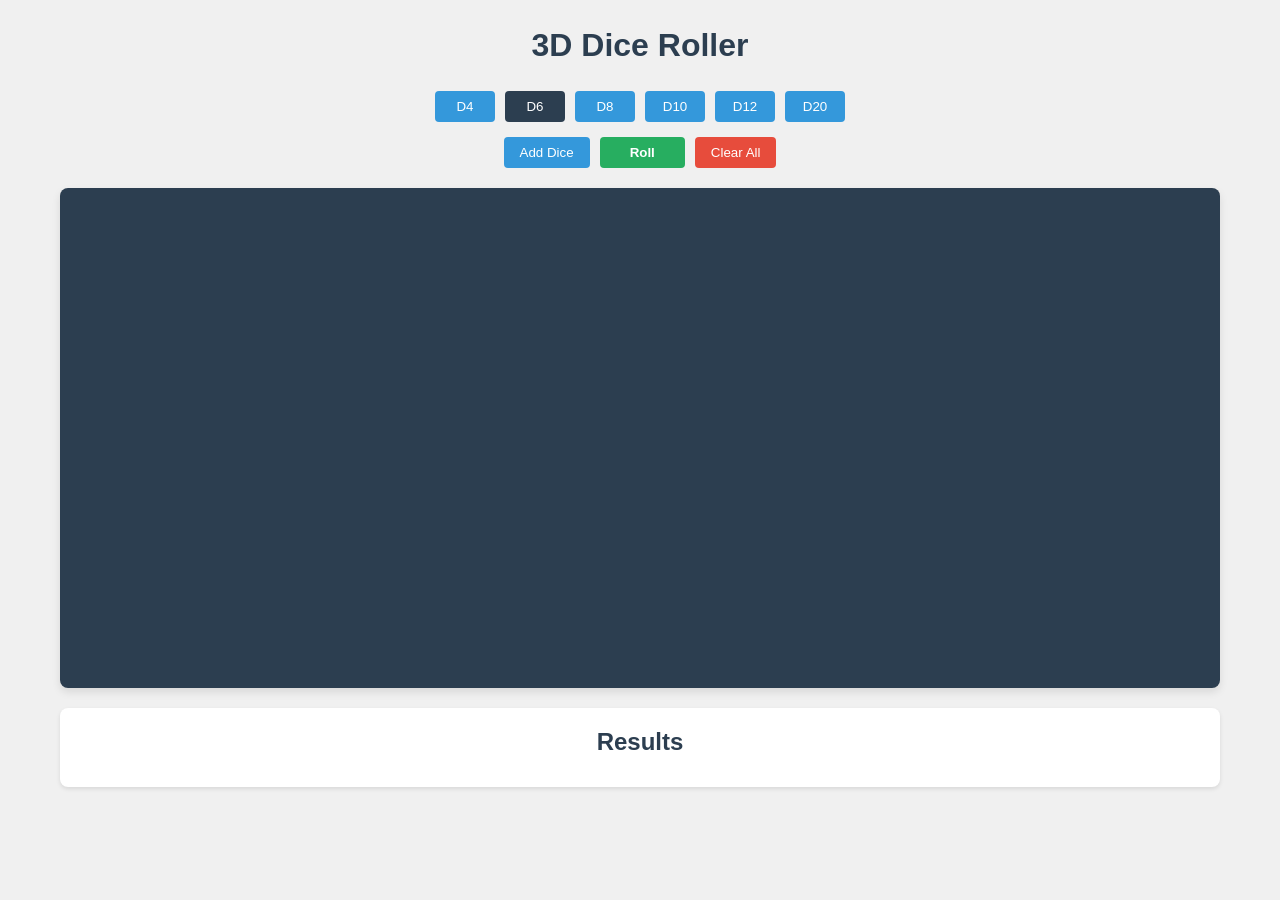
==== index.html @ 0d93bdd7 "first-commit some basic functions (some not working yet)" ====
<!DOCTYPE html>
<html lang="en">

<head>
    <meta charset="UTF-8">
    <meta name="viewport" content="width=device-width, initial-scale=1.0">
    <title>3D Dice Roller</title>
    <link rel="stylesheet" href="styles.css">
</head>

<body>
    <div class="container">
        <header>
            <h1>3D Dice Roller</h1>
        </header>

        <div class="controls">
            <div class="dice-selector">
                <button id="d4-btn" class="dice-btn">D4</button>
                <button id="d6-btn" class="dice-btn active">D6</button>
                <button id="d8-btn" class="dice-btn">D8</button>
                <button id="d10-btn" class="dice-btn">D10</button>
                <button id="d12-btn" class="dice-btn">D12</button>
                <button id="d20-btn" class="dice-btn">D20</button>
            </div>
            <div class="action-buttons">
                <button id="add-dice-btn">Add Dice</button>
                <button id="roll-btn">Roll</button>
                <button id="clear-btn">Clear All</button>
            </div>
        </div>

        <div class="canvas-container">
            <canvas id="gl-canvas">
                Your browser does not support WebGL
            </canvas>
            <div id="webgl-error" style="display: none; color: red; padding: 20px; text-align: center;">
                <h3>WebGL Support Error</h3>
                <p>Your browser doesn't support WebGL. Please try the following:</p>
                <ul style="text-align: left; display: inline-block;">
                    <li>Update your browser to the latest version</li>
                    <li>Enable hardware acceleration in your browser settings</li>
                    <li>Update your graphics card drivers</li>
                    <li>Try a different browser (Chrome, Firefox, or Safari)</li>
                </ul>
            </div>
        </div>

        <div class="results">
            <h2>Results</h2>
            <div id="results-display"></div>
        </div>
    </div>

    <!-- Shader programs -->
    <script id="vertex-shader" type="x-shader/x-vertex">
        attribute vec4 vPosition;
        attribute vec4 vNormal;
        attribute vec2 vTexCoord;
        
        varying vec3 fNormal;
        varying vec3 fPosition;
        varying vec2 fTexCoord;
        
        uniform mat4 modelViewMatrix;
        uniform mat4 projectionMatrix;
        
        void main() {
            fNormal = normalize((modelViewMatrix * vNormal).xyz);
            fPosition = (modelViewMatrix * vPosition).xyz;
            fTexCoord = vTexCoord;
            
            gl_Position = projectionMatrix * modelViewMatrix * vPosition;
        }
    </script>

    <script id="fragment-shader" type="x-shader/x-fragment">
        precision mediump float;
    
        varying vec3 fNormal;
        varying vec3 fPosition;
        varying vec2 fTexCoord;
    
        uniform vec4 ambientProduct, diffuseProduct, specularProduct;
        uniform float shininess;
        uniform vec4 lightPosition;
        uniform sampler2D texture;
        uniform bool useTexture;
    
        void main() {
            vec3 L = normalize(lightPosition.xyz - fPosition);
            vec3 E = normalize(-fPosition);
            vec3 H = normalize(L + E);
            vec3 N = normalize(fNormal);
    
            vec4 ambient = ambientProduct;
            float Kd = max(dot(L, N), 0.0);
            vec4 diffuse = Kd * diffuseProduct;
            float Ks = pow(max(dot(N, H), 0.0), shininess);
            vec4 specular = Ks * specularProduct;
    
            if (dot(L, N) < 0.0) {
                specular = vec4(0.0, 0.0, 0.0, 1.0);
            }
    
            vec4 color = ambient + diffuse + specular;
            color.a = 1.0;
    
            if (useTexture) {
                vec4 texColor = texture2D(texture, fTexCoord);
                color = color * texColor;
            }
    
            gl_FragColor = color;
        }
    </script>

    <!-- Common library scripts -->
    <script src="Common/initShaders2.js"></script>
    <script src="Common/MV.js"></script>
    <script src="Common/flatten.js"></script>
    <script src="Common/utility.js"></script>

    <!-- Application scripts -->
    <script src="js/dice-models.js"></script>
    <script src="js/physics.js"></script>
    <script src="js/texture-manager.js"></script>
    <script src="js/dice-roller.js"></script>
    <script src="js/app.js"></script>
</body>

</html>
---- styles.css ----
* {
    margin: 0;
    padding: 0;
    box-sizing: border-box;
}

body {
    font-family: 'Arial', sans-serif;
    background-color: #f0f0f0;
    color: #333;
    line-height: 1.6;
}

.container {
    max-width: 1200px;
    margin: 0 auto;
    padding: 20px;
}

header {
    text-align: center;
    margin-bottom: 20px;
}

h1 {
    color: #2c3e50;
}

.controls {
    display: flex;
    flex-direction: column;
    gap: 15px;
    margin-bottom: 20px;
}

.dice-selector, .action-buttons {
    display: flex;
    justify-content: center;
    gap: 10px;
    flex-wrap: wrap;
}

button {
    padding: 8px 16px;
    background-color: #3498db;
    color: white;
    border: none;
    border-radius: 4px;
    cursor: pointer;
    transition: background-color 0.3s;
}

button:hover {
    background-color: #2980b9;
}

button:active {
    transform: scale(0.98);
}

.dice-btn {
    width: 60px;
}

.dice-btn.active {
    background-color: #2c3e50;
}

#roll-btn {
    background-color: #27ae60;
    padding: 8px 30px;
    font-weight: bold;
}

#roll-btn:hover {
    background-color: #219653;
}

#clear-btn {
    background-color: #e74c3c;
}

#clear-btn:hover {
    background-color: #c0392b;
}

.canvas-container {
    width: 100%;
    height: 500px;
    background-color: #2c3e50;
    margin-bottom: 20px;
    border-radius: 8px;
    overflow: hidden;
    box-shadow: 0 4px 8px rgba(0, 0, 0, 0.1);
}

#gl-canvas {
    width: 100%;
    height: 100%;
    display: block;
}

.results {
    background-color: white;
    padding: 15px;
    border-radius: 8px;
    box-shadow: 0 2px 4px rgba(0, 0, 0, 0.1);
}

.results h2 {
    color: #2c3e50;
    margin-bottom: 10px;
    text-align: center;
}

#results-display {
    display: flex;
    flex-wrap: wrap;
    gap: 15px;
    justify-content: center;
}

.dice-result {
    display: flex;
    flex-direction: column;
    align-items: center;
    padding: 10px;
    background-color: #f8f9fa;
    border-radius: 4px;
    min-width: 60px;
}

.dice-type {
    font-size: 0.8em;
    color: #7f8c8d;
}

.dice-value {
    font-size: 1.5em;
    font-weight: bold;
    color: #2c3e50;
}

@media (max-width: 768px) {
    .canvas-container {
        height: 400px;
    }
    
    .controls {
        gap: 10px;
    }
    
    button {
        padding: 6px 12px;
    }
}
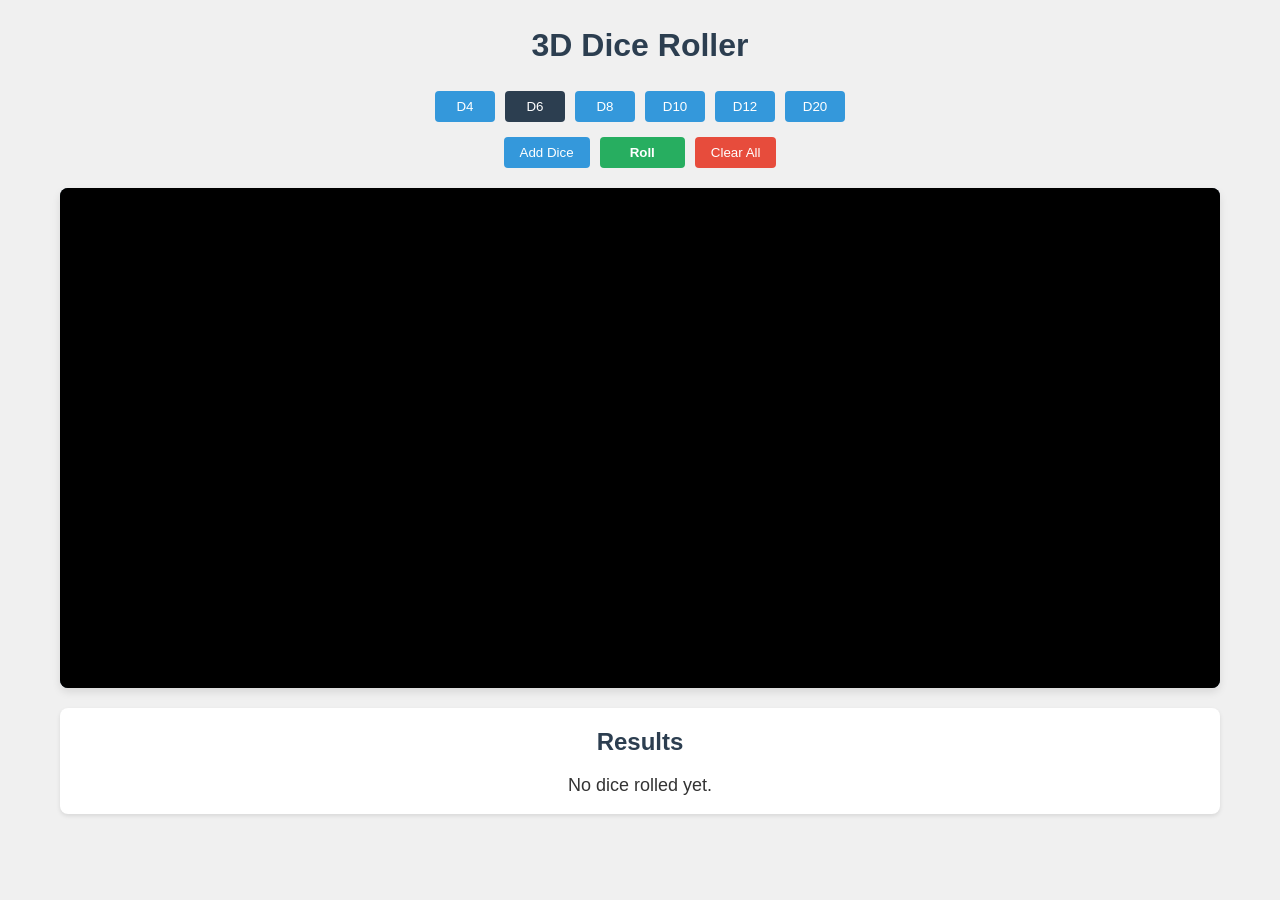
==== commit 3e740d3d: "second" ====
--- a/index.html
+++ b/index.html
@@ -54,23 +54,25 @@
 
     <!-- Shader programs -->
     <script id="vertex-shader" type="x-shader/x-vertex">
-        attribute vec4 vPosition;
-        attribute vec4 vNormal;
+        attribute vec3 vPosition; // Changed to vec3
+        attribute vec3 vNormal;   // Changed to vec3
         attribute vec2 vTexCoord;
-        
+    
         varying vec3 fNormal;
         varying vec3 fPosition;
         varying vec2 fTexCoord;
-        
+    
         uniform mat4 modelViewMatrix;
         uniform mat4 projectionMatrix;
-        
+    
         void main() {
-            fNormal = normalize((modelViewMatrix * vNormal).xyz);
-            fPosition = (modelViewMatrix * vPosition).xyz;
+            vec4 pos = vec4(vPosition, 1.0); // Convert vec3 to vec4
+            vec4 norm = vec4(vNormal, 0.0);  // Convert vec3 to vec4
+            fNormal = normalize((modelViewMatrix * norm).xyz);
+            fPosition = (modelViewMatrix * pos).xyz;
             fTexCoord = vTexCoord;
-            
-            gl_Position = projectionMatrix * modelViewMatrix * vPosition;
+    
+            gl_Position = projectionMatrix * modelViewMatrix * pos;
         }
     </script>
 
--- a/styles.css
+++ b/styles.css
@@ -33,7 +33,8 @@
     margin-bottom: 20px;
 }
 
-.dice-selector, .action-buttons {
+.dice-selector,
+.action-buttons {
     display: flex;
     justify-content: center;
     gap: 10px;
@@ -145,12 +146,23 @@
     .canvas-container {
         height: 400px;
     }
-    
+
     .controls {
         gap: 10px;
     }
-    
+
     button {
         padding: 6px 12px;
     }
+}
+
+.results {
+    margin-top: 20px;
+    font-family: Arial, sans-serif;
+}
+
+#results-display {
+    font-size: 18px;
+    color: #333;
+    line-height: 1.5;
 }
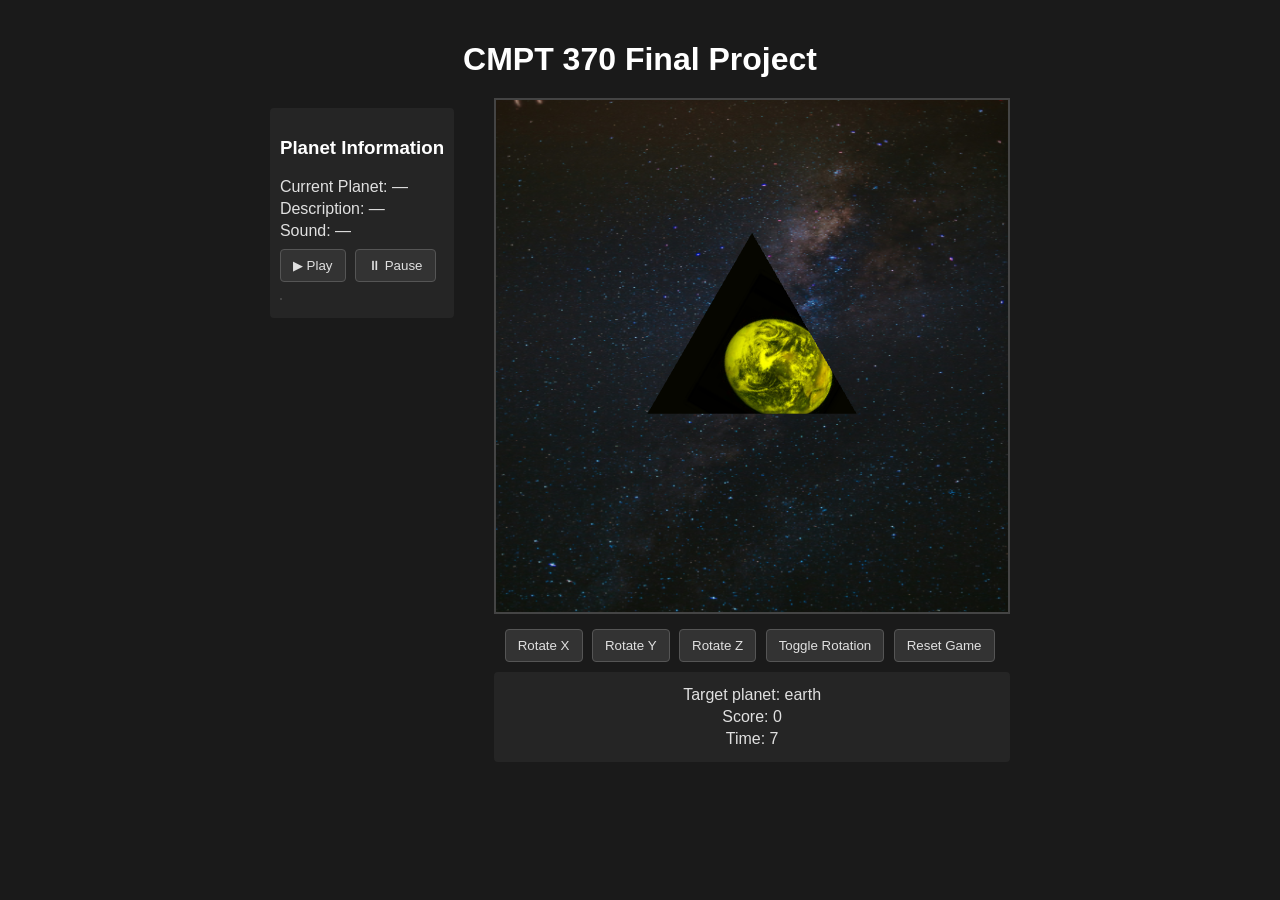
==== commit ee1e0302: "page" ====
--- a/index.html
+++ b/index.html
@@ -1,134 +1,186 @@
 <!DOCTYPE html>
-<html lang="en">
+<html>
 
 <head>
-    <meta charset="UTF-8">
-    <meta name="viewport" content="width=device-width, initial-scale=1.0">
-    <title>3D Dice Roller</title>
-    <link rel="stylesheet" href="styles.css">
+  <meta charset="UTF-8">
+  <title>CMPT 370 Final Project</title>
+  <style>
+    body {
+      font-family: sans-serif;
+      margin: 0;
+      padding: 20px;
+      display: flex;
+      flex-direction: column;
+      align-items: center;
+      background-color: #1a1a1a;
+      color: #e0e0e0;
+    }
+
+    h1 {
+      font-size: 2em;
+      margin-bottom: 20px;
+      color: #ffffff;
+    }
+
+    #container {
+      display: flex;
+      gap: 40px;
+      justify-content: center;
+      align-items: flex-start;
+    }
+
+    #left-panel {
+      max-width: 600px;
+      text-align: center;
+    }
+
+    canvas {
+      border: 2px solid #444444;
+      display: block;
+      margin: 0 auto 10px;
+      background-color: #000000;
+    }
+
+    button {
+      margin-right: 5px;
+      margin-top: 5px;
+      padding: 8px 12px;
+      background-color: #333333;
+      color: #e0e0e0;
+      border: 1px solid #555555;
+      border-radius: 4px;
+      cursor: pointer;
+    }
+
+    button:hover {
+      background-color: #555555;
+    }
+
+    #game-info,
+    #music-info {
+      margin-top: 10px;
+      background-color: #252525;
+      padding: 10px;
+      border-radius: 4px;
+    }
+
+    #game-info p,
+    #music-info p {
+      margin: 4px 0;
+    }
+
+    #music-info {
+      max-width: 300px;
+    }
+
+    #music-info h3 {
+      color: #ffffff;
+    }
+
+    #city-image {
+      border: 1px solid #444444;
+    }
+  </style>
 </head>
 
 <body>
-    <div class="container">
-        <header>
-            <h1>3D Dice Roller</h1>
-        </header>
-
-        <div class="controls">
-            <div class="dice-selector">
-                <button id="d4-btn" class="dice-btn">D4</button>
-                <button id="d6-btn" class="dice-btn active">D6</button>
-                <button id="d8-btn" class="dice-btn">D8</button>
-                <button id="d10-btn" class="dice-btn">D10</button>
-                <button id="d12-btn" class="dice-btn">D12</button>
-                <button id="d20-btn" class="dice-btn">D20</button>
-            </div>
-            <div class="action-buttons">
-                <button id="add-dice-btn">Add Dice</button>
-                <button id="roll-btn">Roll</button>
-                <button id="clear-btn">Clear All</button>
-            </div>
-        </div>
-
-        <div class="canvas-container">
-            <canvas id="gl-canvas">
-                Your browser does not support WebGL
-            </canvas>
-            <div id="webgl-error" style="display: none; color: red; padding: 20px; text-align: center;">
-                <h3>WebGL Support Error</h3>
-                <p>Your browser doesn't support WebGL. Please try the following:</p>
-                <ul style="text-align: left; display: inline-block;">
-                    <li>Update your browser to the latest version</li>
-                    <li>Enable hardware acceleration in your browser settings</li>
-                    <li>Update your graphics card drivers</li>
-                    <li>Try a different browser (Chrome, Firefox, or Safari)</li>
-                </ul>
-            </div>
-        </div>
-
-        <div class="results">
-            <h2>Results</h2>
-            <div id="results-display"></div>
-        </div>
+  <h1>CMPT 370 Final Project</h1>
+  <div id="container">
+    <div id="music-info">
+      <h3>Planet Information</h3>
+      <p>Current Planet: <span id="city-name">—</span></p>
+      <p>Description: <span id="planet-description">—</span></p>
+      <p>Sound: <span id="music-title">—</span></p>
+      <button id="play-music">▶ Play</button>
+      <button id="pause-music">⏸ Pause</button>
+      <p><img id="city-image" src="" width="200" /></p>
     </div>
-
-    <!-- Shader programs -->
-    <script id="vertex-shader" type="x-shader/x-vertex">
-        attribute vec3 vPosition; // Changed to vec3
-        attribute vec3 vNormal;   // Changed to vec3
-        attribute vec2 vTexCoord;
-    
-        varying vec3 fNormal;
-        varying vec3 fPosition;
-        varying vec2 fTexCoord;
-    
-        uniform mat4 modelViewMatrix;
-        uniform mat4 projectionMatrix;
-    
-        void main() {
-            vec4 pos = vec4(vPosition, 1.0); // Convert vec3 to vec4
-            vec4 norm = vec4(vNormal, 0.0);  // Convert vec3 to vec4
-            fNormal = normalize((modelViewMatrix * norm).xyz);
-            fPosition = (modelViewMatrix * pos).xyz;
-            fTexCoord = vTexCoord;
-    
-            gl_Position = projectionMatrix * modelViewMatrix * pos;
+    <div id="left-panel">
+      <canvas id="gl-canvas" width="512" height="512"></canvas>
+      <div>
+        <button id="ButtonX">Rotate X</button>
+        <button id="ButtonY">Rotate Y</button>
+        <button id="ButtonZ">Rotate Z</button>
+        <button id="ButtonT">Toggle Rotation</button>
+        <button id="reset-game">Reset Game</button>
+      </div>
+      <div id="game-info">
+        <p id="target">Target Planet: </p>
+        <p id="score">Score: 0</p>
+        <p id="timer">Time: 10</p>
+        <p id="result"></p>
+      </div>
+    </div>
+  </div>
+  <script id="vertex-shader" type="x-shader/x-vertex">
+    #version 300 es
+    in vec4 aPosition;
+    in vec3 aNormal;
+    in vec2 aTexCoord;
+    out vec4 vColor;
+    out vec2 vTexCoord;
+    uniform vec4 uAmbientProduct, uDiffuseProduct, uSpecularProduct;
+    uniform mat4 uModelViewMatrix;
+    uniform mat4 uProjectionMatrix;
+    uniform vec4 uLightPosition;
+    uniform float uShininess;
+    void main() {
+        vec3 pos = -(uModelViewMatrix * aPosition).xyz;
+        vec3 light = uLightPosition.xyz;
+        vec3 L = normalize(light - pos);
+        vec3 E = normalize(-pos);
+        vec3 H = normalize(L + E);
+        vec4 NN = vec4(aNormal, 0.0);
+        vec3 N = normalize((uModelViewMatrix * NN).xyz);
+        vec4 ambient = uAmbientProduct;
+        float Kd = max(dot(L, N), 0.0);
+        vec4 diffuse = Kd * uDiffuseProduct;
+        float Ks = pow(max(dot(N, H), 0.0), uShininess);
+        vec4 specular = Ks * uSpecularProduct;
+        if (dot(L, N) < 0.0) {
+          specular = vec4(0.0, 0.0, 0.0, 1.0);
         }
-    </script>
-
-    <script id="fragment-shader" type="x-shader/x-fragment">
-        precision mediump float;
-    
-        varying vec3 fNormal;
-        varying vec3 fPosition;
-        varying vec2 fTexCoord;
-    
-        uniform vec4 ambientProduct, diffuseProduct, specularProduct;
-        uniform float shininess;
-        uniform vec4 lightPosition;
-        uniform sampler2D texture;
-        uniform bool useTexture;
-    
-        void main() {
-            vec3 L = normalize(lightPosition.xyz - fPosition);
-            vec3 E = normalize(-fPosition);
-            vec3 H = normalize(L + E);
-            vec3 N = normalize(fNormal);
-    
-            vec4 ambient = ambientProduct;
-            float Kd = max(dot(L, N), 0.0);
-            vec4 diffuse = Kd * diffuseProduct;
-            float Ks = pow(max(dot(N, H), 0.0), shininess);
-            vec4 specular = Ks * specularProduct;
-    
-            if (dot(L, N) < 0.0) {
-                specular = vec4(0.0, 0.0, 0.0, 1.0);
-            }
-    
-            vec4 color = ambient + diffuse + specular;
-            color.a = 1.0;
-    
-            if (useTexture) {
-                vec4 texColor = texture2D(texture, fTexCoord);
-                color = color * texColor;
-            }
-    
-            gl_FragColor = color;
+        vColor = ambient + diffuse + specular;
+        vColor.a = 1.0;
+        vTexCoord = aTexCoord;
+        gl_Position = uProjectionMatrix * uModelViewMatrix * aPosition;
+    }
+  </script>
+  <script id="fragment-shader" type="x-shader/x-fragment">
+    #version 300 es
+    precision mediump float;
+    in vec4 vColor;
+    in vec2 vTexCoord;
+    out vec4 fColor;
+    uniform sampler2D uSampler;
+    uniform int uColorIndex;
+    uniform bool uPickingMode;
+    void main() {
+        vec4 texColor = texture(uSampler, vTexCoord);
+        vec4 colorMasks[4];
+        colorMasks[0] = vec4(1.0, 0.0, 0.0, 1.0);  // red (Sun)
+        colorMasks[1] = vec4(1.0, 1.0, 0.0, 1.0);  // yellow (Earth)
+        colorMasks[2] = vec4(1.0, 0.5, 0.0, 1.0);  // orange (Mars)
+        colorMasks[3] = vec4(0.0, 1.0, 0.0, 1.0);  // green (Moon)
+        if (uPickingMode) {
+            fColor = colorMasks[uColorIndex - 1];
+        } else {
+            vec4 maskColor = uColorIndex >= 0 && uColorIndex < 4 ? colorMasks[uColorIndex] : vec4(1.0);
+            vec3 finalColor = texColor.rgb * maskColor.rgb;
+            fColor = vec4(finalColor, 1.0);
         }
-    </script>
-
-    <!-- Common library scripts -->
-    <script src="Common/initShaders2.js"></script>
-    <script src="Common/MV.js"></script>
-    <script src="Common/flatten.js"></script>
-    <script src="Common/utility.js"></script>
-
-    <!-- Application scripts -->
-    <script src="js/dice-models.js"></script>
-    <script src="js/physics.js"></script>
-    <script src="js/texture-manager.js"></script>
-    <script src="js/dice-roller.js"></script>
-    <script src="js/app.js"></script>
+    }
+  </script>
+  <script src="Common/initShaders.js"></script>
+  <script src="Common/MVnew.js"></script>
+  <script src="planet.js"></script>
+  <script>
+    document.body.addEventListener("click", function onceClick() {
+      const testAudio = new Audio();
+      testAudio.play().catch(() => { });
+      document.body.removeEventListener("click", onceClick);
+    });
+  </script>
 </body>
 
 </html>
